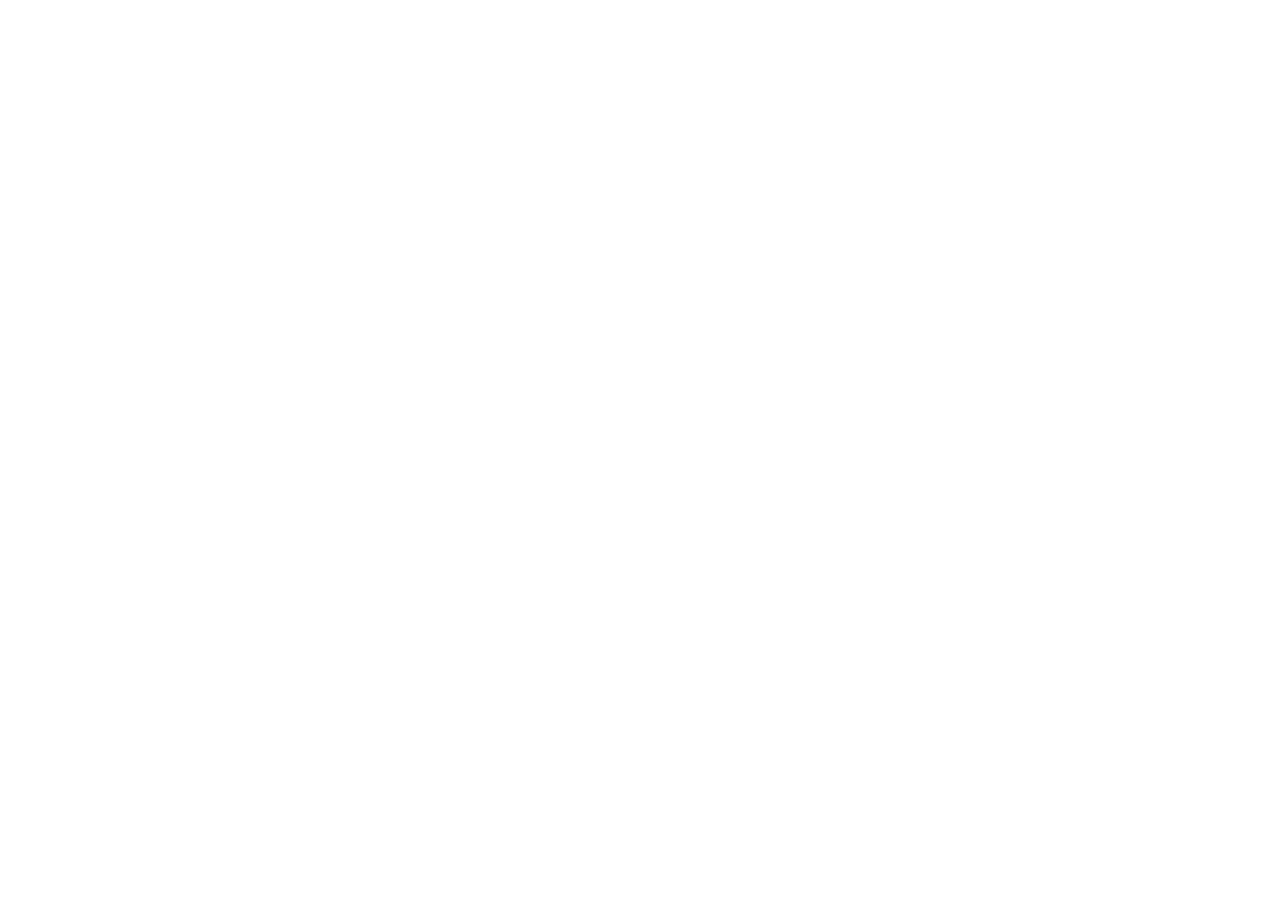
==== Box-Model/index.html @ 5929e728 "File setup done." ====
<!DOCTYPE html>
<html lang="en">
  <head>
    <meta charset="UTF-8">
    <title>Rothko Painting</title>
    <link href="./styles.css" rel="stylesheet">
  </head>
  <body>
    <div class="canvas">
    </div>
  </body>
</html>
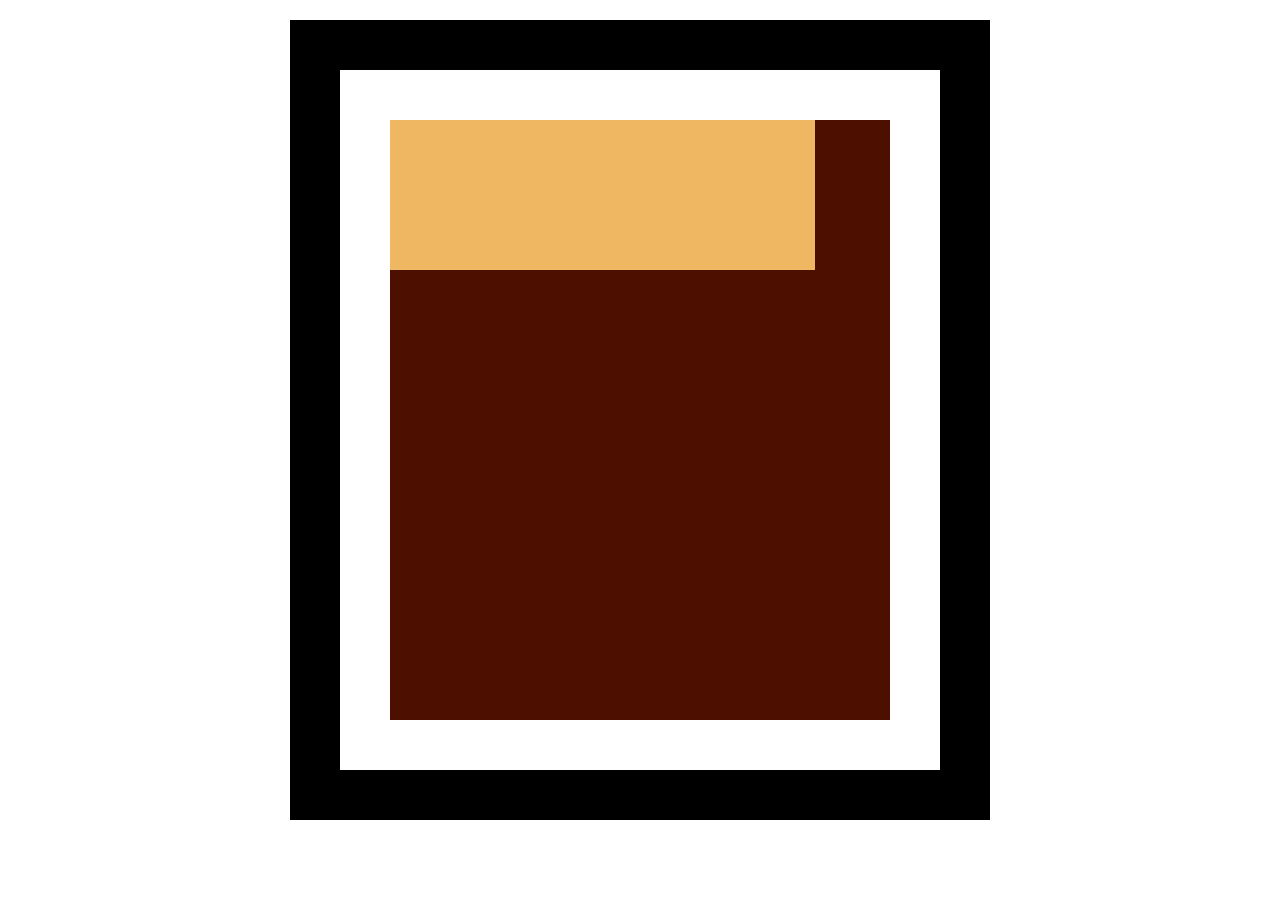
==== commit b6865ebe: "2nd Update" ====
--- a/Box-Model/index.html
+++ b/Box-Model/index.html
@@ -6,7 +6,10 @@
     <link href="./styles.css" rel="stylesheet">
   </head>
   <body>
-    <div class="canvas">
+    <div class="frame">
+      <div class="canvas">
+        <div class="one"></div>
+      </div>
     </div>
   </body>
 </html>--- a/Box-Model/styles.css
+++ b/Box-Model/styles.css
@@ -0,0 +1,19 @@
+.canvas {
+    width: 500px;
+    height: 600px;
+    background-color: #4d0f00;
+  }
+  
+  .frame {
+    border: 50px solid black;
+    width: 500px;
+    padding: 50px;
+    margin: 20px auto;
+  }
+  
+  .one {
+    width: 425px;
+    height: 150px;
+    background-color: #efb762;
+  
+  }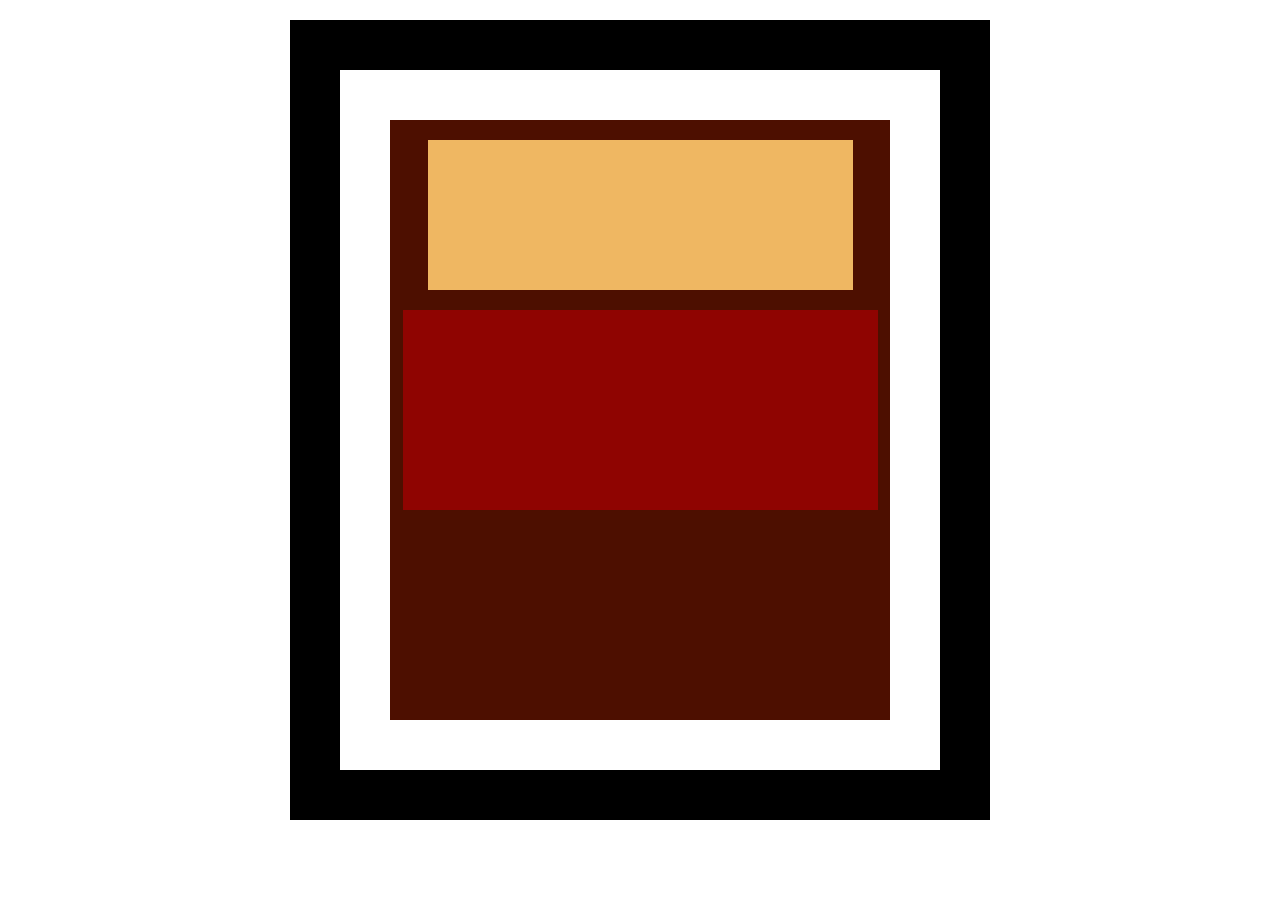
==== commit e52493b6: "3rd Update" ====
--- a/Box-Model/index.html
+++ b/Box-Model/index.html
@@ -9,6 +9,8 @@
     <div class="frame">
       <div class="canvas">
         <div class="one"></div>
+        <div class="two"></div>
+        <div class="three"></div>
       </div>
     </div>
   </body>
--- a/Box-Model/styles.css
+++ b/Box-Model/styles.css
@@ -2,6 +2,7 @@
     width: 500px;
     height: 600px;
     background-color: #4d0f00;
+    overflow: hidden;
   }
   
   .frame {
@@ -15,5 +16,17 @@
     width: 425px;
     height: 150px;
     background-color: #efb762;
+    margin: 20px auto;
+  }
+  
+  .two {
+    width: 475px;
+    height: 200px;
+    background-color: #8f0401;
+    margin: auto;
+  }
+  
+  .three {
+    width: 91%;
   
   }